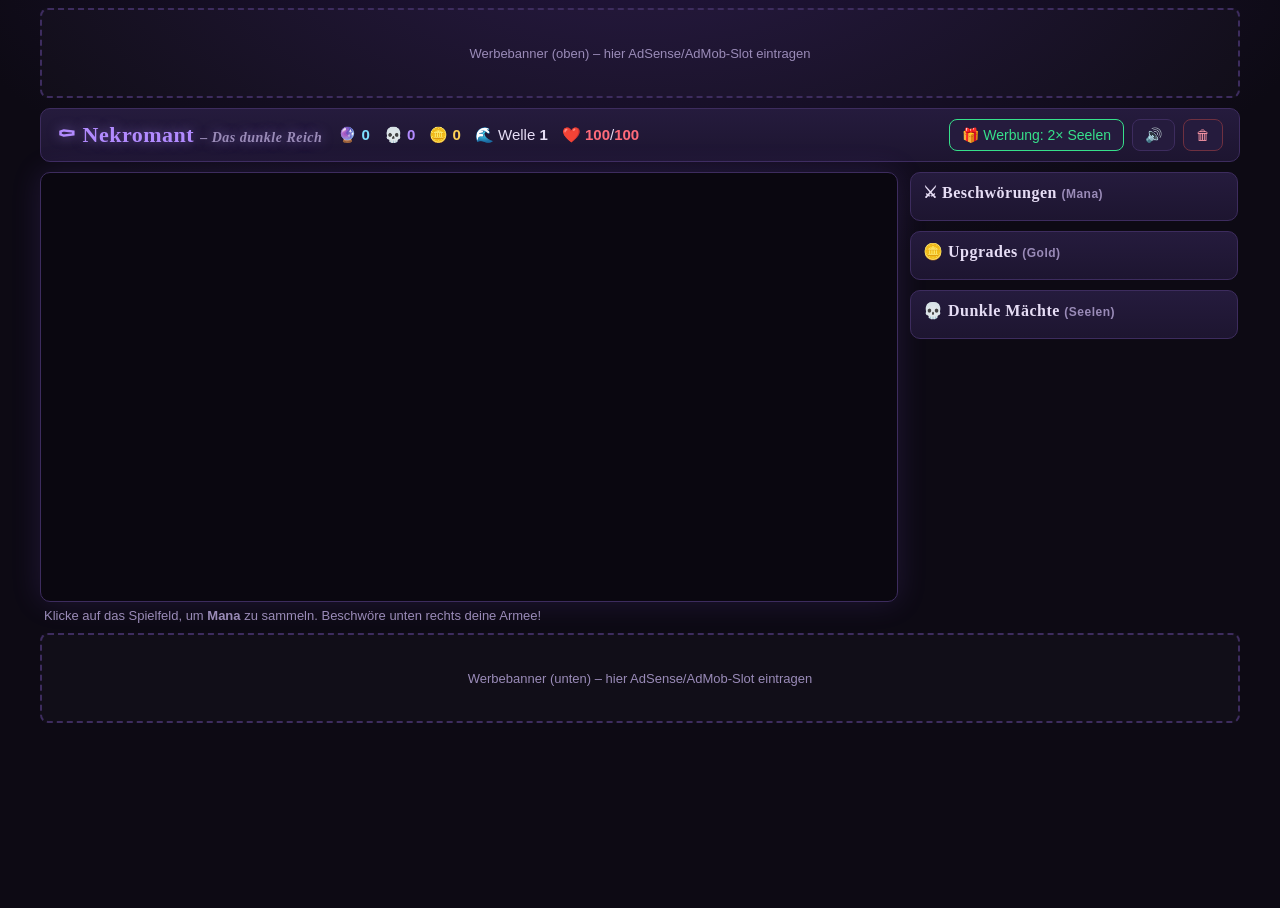
==== nekromanten-game/index.html @ c0595946 "Add index.html (game shell + ad slots)" ====
<!DOCTYPE html>
<html lang="de">
<head>
  <meta charset="UTF-8">
  <meta name="viewport" content="width=device-width, initial-scale=1.0">
  <title>Nekromant – Das dunkle Reich</title>
  <meta name="description" content="Klicke, sammle Mana, beschwöre Skelette und verteidige dein Reich gegen Wellen von Helden. Kostenloses HTML5-Browsergame.">
  <link rel="stylesheet" href="style.css">
</head>
<body>

  <!-- ================= WERBUNG: Banner oben =================
       Sobald du z. B. Google AdSense freigeschaltet hast, ersetze den
       Platzhalter durch dein AdSense-Snippet:

       <script async src="https://pagead2.googlesyndication.com/pagead/js/adsbygoogle.js?client=ca-pub-XXXXXXXXXXXXXXXX" crossorigin="anonymous"></script>
       <ins class="adsbygoogle"
            style="display:block"
            data-ad-client="ca-pub-XXXXXXXXXXXXXXXX"
            data-ad-slot="1234567890"
            data-ad-format="auto"
            data-full-width-responsive="true"></ins>
       <script>(adsbygoogle = window.adsbygoogle || []).push({});</script>

       DSGVO-Hinweis: In der EU nur nach Einwilligung des Nutzers laden
       (z. B. ueber ein Consent-Management-Tool mit IAB-TCF-Unterstuetzung).
  ============================================================ -->
  <div id="ad-top" class="ad-slot">
    <span>Werbebanner (oben) – hier AdSense/AdMob-Slot eintragen</span>
  </div>

  <header id="topbar">
    <h1>⚰ Nekromant <span class="sub">– Das dunkle Reich</span></h1>
    <div id="stats">
      <span class="stat mana" title="Mana – durch Klicks auf das Spielfeld">🔮 <b id="st-mana">0</b></span>
      <span class="stat souls" title="Seelen – Belohnung für besiegte Helden">💀 <b id="st-souls">0</b></span>
      <span class="stat gold" title="Gold – ebenfalls durch besiegte Helden">🪙 <b id="st-gold">0</b></span>
      <span class="stat wave" title="Aktuelle Welle">🌊 Welle <b id="st-wave">1</b></span>
      <span class="stat nec" title="Leben deines Nekromanten">❤️ <b id="st-nexthp">100</b>/<b id="st-nectotal">100</b></span>
    </div>
    <div id="top-actions">
      <button id="btn-ad" class="btn ad" title="Werbung ansehen und 2× Seelen erhalten">🎁 Werbung: 2× Seelen</button>
      <button id="btn-sound" class="btn" title="Sound an/aus">🔊</button>
      <button id="btn-reset" class="btn danger" title="Spielstand löschen">🗑</button>
    </div>
  </header>

  <main id="layout">
    <section id="arena">
      <canvas id="game" width="960" height="480"></canvas>
      <p class="hint">Klicke auf das Spielfeld, um <b>Mana</b> zu sammeln. Beschwöre unten rechts deine Armee!</p>
    </section>

    <aside id="shop">
      <div class="shop-block">
        <h2>⚔ Beschwörungen <small>(Mana)</small></h2>
        <div id="summon-list"></div>
      </div>
      <div class="shop-block">
        <h2>🪙 Upgrades <small>(Gold)</small></h2>
        <div id="upgrade-list"></div>
      </div>
      <div class="shop-block">
        <h2>💀 Dunkle Mächte <small>(Seelen)</small></h2>
        <div id="soul-list"></div>
      </div>
    </aside>
  </main>

  <!-- ================= WERBUNG: Banner unten =================
       Gleiches Prinzip wie oben: Platzhalter durch eigenen
       AdSense-/AdMob-Slot ersetzen (siehe Kommentar oben).
  ============================================================ -->
  <div id="ad-bottom" class="ad-slot">
    <span>Werbebanner (unten) – hier AdSense/AdMob-Slot eintragen</span>
  </div>

  <!-- Overlay: Rewarded Ad (Demo-Modus; in Produktion durch echten Ad-Player ersetzen) -->
  <div id="ad-modal" class="overlay hidden">
    <div class="modal">
      <h3>🎬 Werbung läuft …</h3>
      <p class="demo-note">Demo-Modus – später echte Rewarded Ad (z. B. AdSense/AdMob), siehe <code>AD_CONFIG</code> in <code>game.js</code>.</p>
      <div class="ad-progress"><div id="ad-progress-bar"></div></div>
      <p id="ad-countdown">5</p>
      <button id="ad-close" class="btn" disabled>Belohnung abholen</button>
    </div>
  </div>

  <!-- Overlay: Game Over -->
  <div id="gameover" class="overlay hidden">
    <div class="modal">
      <h3>💀 Dein Reich ist gefallen!</h3>
      <p>Die Helden haben deinen Nekromanten besiegt. Welle <b id="go-wave">1</b> nicht geschafft.</p>
      <p>Deine Seelen, Gold und Upgrades bleiben erhalten.</p>
      <button id="btn-revive" class="btn">⚰ Wiederbelebung</button>
    </div>
  </div>

  <div id="toast" class="hidden"></div>

  <script src="game.js"></script>
</body>
</html>
---- nekromanten-game/style.css ----
:root {
  --bg: #0d0a14;
  --bg2: #161022;
  --panel: #1d1530;
  --panel2: #251b3d;
  --border: #3d2c5e;
  --text: #e6ddf5;
  --muted: #9a8bb8;
  --mana: #7ee0ff;
  --souls: #b28bff;
  --gold: #ffd257;
  --hp: #ff6b7a;
  --accent: #8a5cf6;
  --accent2: #37e08b;
}

* { box-sizing: border-box; }

html, body {
  margin: 0;
  padding: 0;
  background: radial-gradient(1200px 600px at 50% -10%, #241640 0%, var(--bg) 60%);
  color: var(--text);
  font-family: "Segoe UI", Roboto, Helvetica, Arial, sans-serif;
  min-height: 100vh;
}

h1, h2, h3 { font-family: Georgia, "Times New Roman", serif; letter-spacing: 0.5px; }

/* ---------- Werbe-Slots ---------- */
.ad-slot {
  min-height: 90px;
  margin: 8px auto;
  max-width: 1200px;
  width: calc(100% - 24px);
  border: 2px dashed var(--border);
  border-radius: 8px;
  display: flex;
  align-items: center;
  justify-content: center;
  color: var(--muted);
  font-size: 13px;
  background: rgba(255, 255, 255, 0.02);
  text-align: center;
  padding: 6px;
}

/* ---------- Kopfleiste ---------- */
#topbar {
  max-width: 1200px;
  margin: 10px auto 0;
  width: calc(100% - 24px);
  display: flex;
  flex-wrap: wrap;
  align-items: center;
  gap: 10px 16px;
  background: linear-gradient(180deg, var(--panel2), var(--panel));
  border: 1px solid var(--border);
  border-radius: 10px;
  padding: 10px 16px;
}

#topbar h1 { margin: 0; font-size: 22px; color: var(--souls); text-shadow: 0 0 12px rgba(178, 139, 255, 0.5); }
#topbar h1 .sub { font-size: 14px; color: var(--muted); font-style: italic; }

#stats { display: flex; flex-wrap: wrap; gap: 8px 14px; flex: 1; }
.stat { font-size: 15px; white-space: nowrap; }
.stat b { font-variant-numeric: tabular-nums; }
.stat.mana b { color: var(--mana); }
.stat.souls b { color: var(--souls); }
.stat.gold b { color: var(--gold); }
.stat.nec b { color: var(--hp); }

#top-actions { display: flex; gap: 8px; }

.btn {
  background: var(--panel2);
  color: var(--text);
  border: 1px solid var(--border);
  border-radius: 8px;
  padding: 7px 12px;
  font-size: 14px;
  cursor: pointer;
  transition: transform 0.05s ease, background 0.15s ease;
}
.btn:hover:not(:disabled) { background: #2e2150; }
.btn:active:not(:disabled) { transform: scale(0.96); }
.btn:disabled { opacity: 0.45; cursor: not-allowed; }
.btn.ad { border-color: var(--accent2); color: var(--accent2); }
.btn.danger { border-color: #6e3040; color: #ff9aa8; }

/* ---------- Layout ---------- */
#layout {
  max-width: 1200px;
  margin: 10px auto;
  width: calc(100% - 24px);
  display: flex;
  gap: 12px;
  align-items: flex-start;
}

#arena { flex: 1; min-width: 0; }

#game {
  width: 100%;
  height: auto;
  display: block;
  border: 1px solid var(--border);
  border-radius: 10px;
  background: #0a0710;
  cursor: crosshair;
  box-shadow: 0 0 30px rgba(138, 92, 246, 0.15);
}

.hint { color: var(--muted); font-size: 13px; margin: 6px 4px 0; }

/* ---------- Shop ---------- */
#shop {
  width: 330px;
  flex-shrink: 0;
  display: flex;
  flex-direction: column;
  gap: 10px;
  max-height: 640px;
  overflow-y: auto;
  padding-right: 2px;
}

.shop-block {
  background: linear-gradient(180deg, var(--panel2), var(--panel));
  border: 1px solid var(--border);
  border-radius: 10px;
  padding: 10px 12px;
}
.shop-block h2 { margin: 0 0 8px; font-size: 16px; color: var(--text); }
.shop-block h2 small { color: var(--muted); font-size: 12px; font-family: sans-serif; }

.shop-item {
  width: 100%;
  text-align: left;
  margin-bottom: 6px;
  padding: 8px 10px;
  display: flex;
  justify-content: space-between;
  align-items: center;
  gap: 8px;
  background: rgba(255, 255, 255, 0.03);
}
.shop-item .info { display: flex; flex-direction: column; }
.shop-item .name { font-weight: 600; font-size: 14px; }
.shop-item .desc { color: var(--muted); font-size: 12px; }
.shop-item .cost { font-size: 13px; white-space: nowrap; font-variant-numeric: tabular-nums; }
.shop-item .cost.mana { color: var(--mana); }
.shop-item .cost.gold { color: var(--gold); }
.shop-item .cost.souls { color: var(--souls); }
.shop-item .lvl { color: var(--muted); font-size: 12px; }

/* ---------- Overlays ---------- */
.overlay {
  position: fixed;
  inset: 0;
  background: rgba(5, 3, 10, 0.8);
  display: flex;
  align-items: center;
  justify-content: center;
  z-index: 50;
  backdrop-filter: blur(3px);
}
.overlay.hidden, .hidden { display: none !important; }

.modal {
  background: linear-gradient(180deg, var(--panel2), var(--panel));
  border: 1px solid var(--border);
  border-radius: 12px;
  padding: 24px 28px;
  max-width: 420px;
  width: calc(100% - 40px);
  text-align: center;
  box-shadow: 0 0 40px rgba(138, 92, 246, 0.35);
}
.modal h3 { margin-top: 0; color: var(--souls); }
.modal .demo-note { color: var(--muted); font-size: 12px; }
.modal code { background: #00000055; padding: 1px 5px; border-radius: 4px; font-size: 12px; }

.ad-progress {
  height: 10px;
  background: #00000066;
  border-radius: 5px;
  overflow: hidden;
  margin: 14px 0 6px;
}
#ad-progress-bar {
  height: 100%;
  width: 0%;
  background: linear-gradient(90deg, var(--accent), var(--accent2));
  transition: width 0.2s linear;
}
#ad-countdown { font-size: 22px; margin: 4px 0 12px; color: var(--accent2); }

/* ---------- Toast ---------- */
#toast {
  position: fixed;
  bottom: 110px;
  left: 50%;
  transform: translateX(-50%);
  background: var(--panel2);
  border: 1px solid var(--accent);
  color: var(--text);
  padding: 10px 18px;
  border-radius: 8px;
  z-index: 60;
  font-size: 14px;
  box-shadow: 0 4px 20px rgba(0, 0, 0, 0.5);
  transition: opacity 0.3s ease;
}

/* ---------- Mobil ---------- */
@media (max-width: 900px) {
  #layout { flex-direction: column; }
  #shop { width: 100%; max-height: none; }
  #topbar h1 { font-size: 18px; }
}
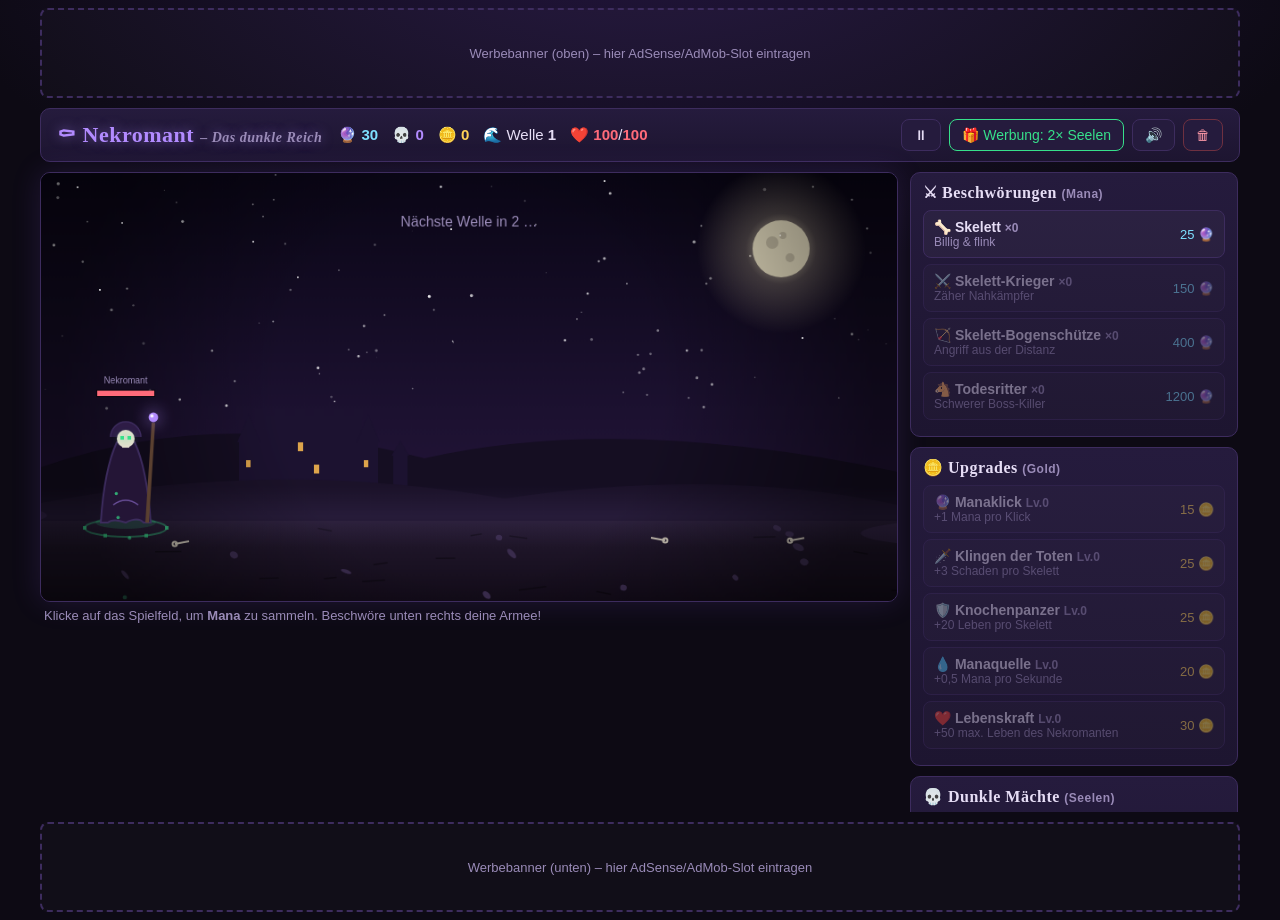
==== commit 9cf6cf39: "Improve graphics (layered animated background, unit animations, hit flashes, lightning) + add pause " ====
--- a/nekromanten-game/index.html
+++ b/nekromanten-game/index.html
@@ -39,6 +39,7 @@
       <span class="stat nec" title="Leben deines Nekromanten">❤️ <b id="st-nexthp">100</b>/<b id="st-nectotal">100</b></span>
     </div>
     <div id="top-actions">
+      <button id="btn-pause" class="btn" title="Pause (Taste P)">⏸</button>
       <button id="btn-ad" class="btn ad" title="Werbung ansehen und 2× Seelen erhalten">🎁 Werbung: 2× Seelen</button>
       <button id="btn-sound" class="btn" title="Sound an/aus">🔊</button>
       <button id="btn-reset" class="btn danger" title="Spielstand löschen">🗑</button>
